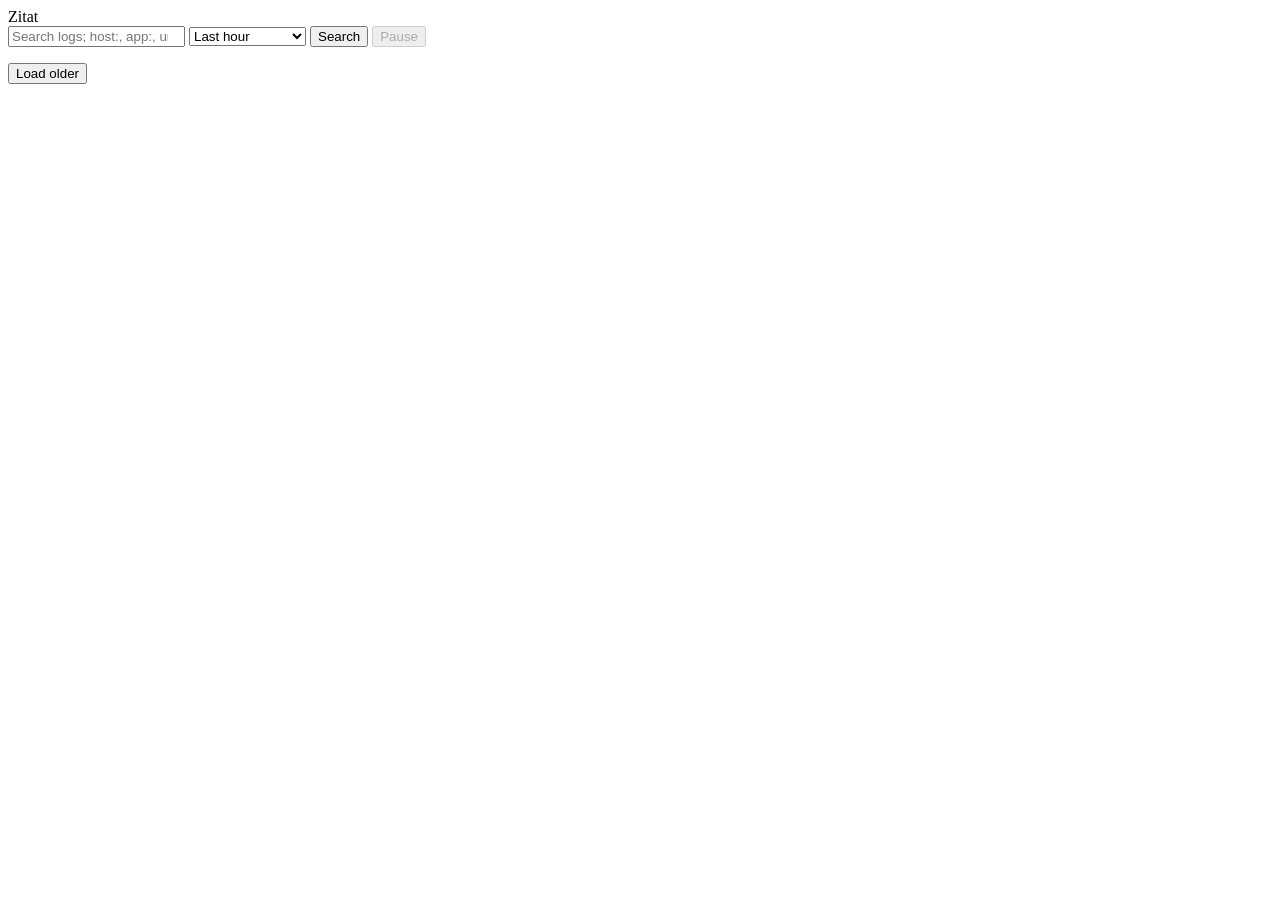
==== src/Zitat/wwwroot/index.html @ 99126b9e "Format wwwroot via .editorconfig instead of deno.json deno fmt reads .editorconfig by default, so a " ====
<!doctype html>
<html lang="en">
  <head>
    <meta charset="utf-8">
    <meta name="viewport" content="width=device-width,initial-scale=1">
    <title>Zitat</title>
    <link rel="stylesheet" href="/zitat.css">
  </head>
  <body>
    <header>
      <form id="filters">
        <div class="brand">Zitat</div>
        <input id="search" name="q" type="search"
          placeholder="Search logs; host:, app:, unit:, source:, boot:, facility:, severity:">
        <select id="range" name="range" aria-label="Time range">
          <option value="15m">Last 15 minutes</option>
          <option value="1h" selected>Last hour</option>
          <option value="6h">Last 6 hours</option>
          <option value="24h">Last 24 hours</option>
          <option value="7d">Last 7 days</option>
          <option value="">All retained logs</option>
        </select>
        <button type="submit">Search</button>
        <button id="live" type="button" disabled>Pause</button>
      </form>
      <div id="notice" role="status"></div>
    </header>
    <main>
      <div id="empty" hidden>No matching logs.</div>
      <ol id="logs" aria-live="polite"></ol>
      <button id="older" type="button">Load older</button>
    </main>
    <template id="row">
      <li>
        <time></time>
        <button class="host field"></button>
        <button class="app field"></button>
        <button class="unit field"></button>
        <button class="facility field"></button>
        <button class="severity field"></button>
        <span class="message"></span>
      </li>
    </template>
    <script src="/zitat.js"></script>
  </body>
</html>
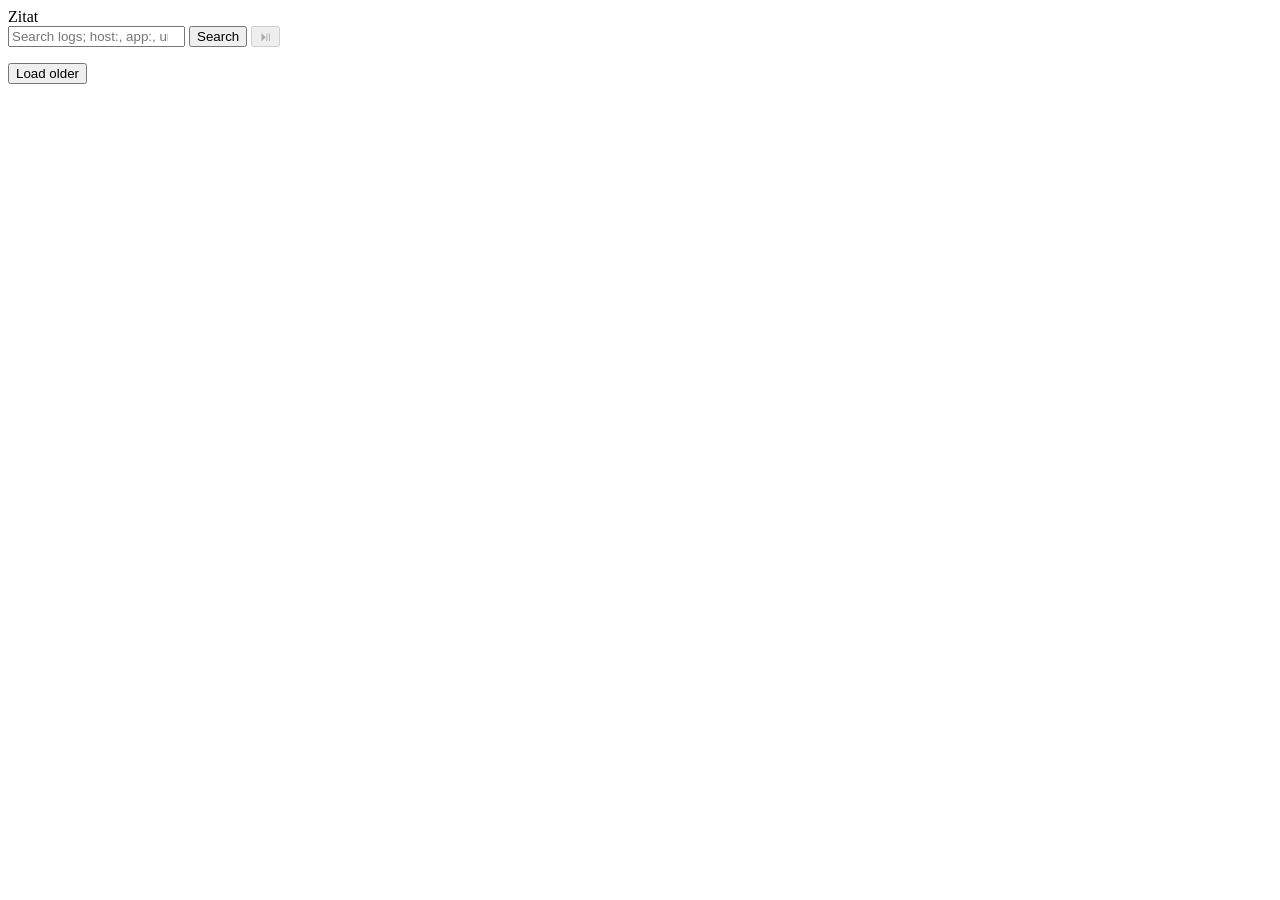
==== commit d63d1c52: "Move time bounds into the search mini-language Drop the range selector, the range/since/until URL qu" ====
--- a/src/Zitat/wwwroot/index.html
+++ b/src/Zitat/wwwroot/index.html
@@ -11,17 +11,10 @@
       <form id="filters">
         <div class="brand">Zitat</div>
         <input id="search" name="q" type="search"
-          placeholder="Search logs; host:, app:, unit:, source:, boot:, facility:, severity:">
-        <select id="range" name="range" aria-label="Time range">
-          <option value="15m">Last 15 minutes</option>
-          <option value="1h" selected>Last hour</option>
-          <option value="6h">Last 6 hours</option>
-          <option value="24h">Last 24 hours</option>
-          <option value="7d">Last 7 days</option>
-          <option value="">All retained logs</option>
-        </select>
+          placeholder="Search logs; host:, app:, unit:, source:, boot:, facility:, severity:, since:, until:">
         <button type="submit">Search</button>
-        <button id="live" type="button" disabled>Pause</button>
+        <button id="live" type="button" disabled
+          aria-label="Pause live updates">⏯</button>
       </form>
       <div id="notice" role="status"></div>
     </header>
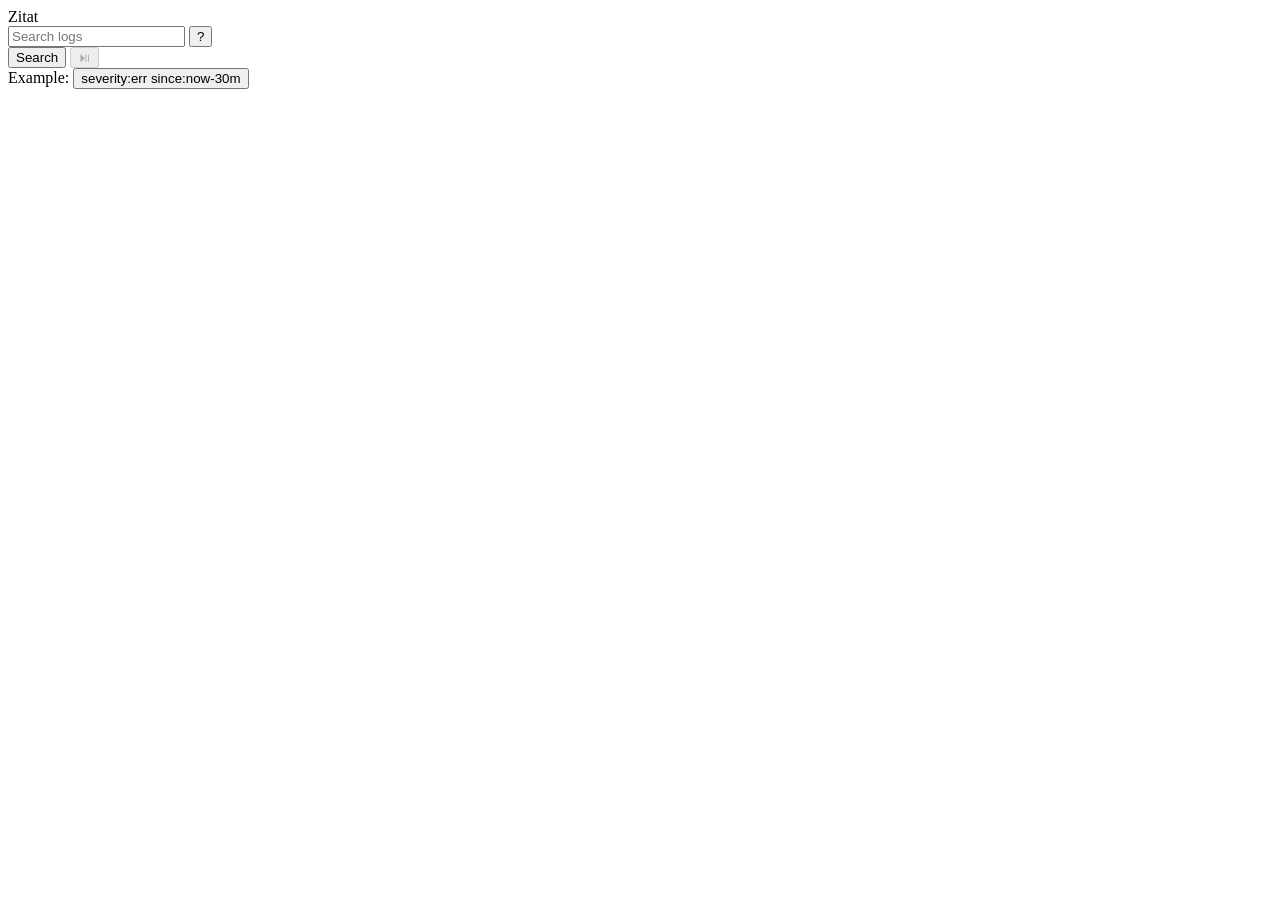
==== commit 8028ea43: "Add search help and explicit time selectors Show supported syntax beside the search box and suggest " ====
--- a/src/Zitat/wwwroot/index.html
+++ b/src/Zitat/wwwroot/index.html
@@ -10,18 +10,41 @@
     <header>
       <form id="filters">
         <div class="brand">Zitat</div>
-        <input id="search" name="q" type="search"
-          placeholder="Search logs; host:, app:, unit:, source:, boot:, facility:, severity:, since:, until:">
+        <div class="search-area">
+          <div class="search-line">
+            <input id="search" name="q" type="search" autocomplete="off"
+              aria-label="Search logs" aria-controls="suggestions"
+              placeholder="Search logs">
+            <button id="syntax-toggle" type="button" aria-label="Search syntax"
+              aria-expanded="false" aria-controls="syntax-help">?</button>
+          </div>
+          <div id="suggestions" role="listbox" hidden></div>
+          <div id="syntax-help" hidden>
+            <strong>Search syntax</strong>
+            <dl>
+              <div><dt><code>host:iron</code></dt><dd>Exact host</dd></div>
+              <div><dt><code>app:sshd</code></dt><dd>Application</dd></div>
+              <div><dt><code>severity:&lt;=err</code></dt><dd>Error or more severe</dd></div>
+              <div><dt><code>facility:auth</code></dt><dd>Journal facility</dd></div>
+              <div><dt><code>since:now-30m</code></dt><dd>Start time, inclusive</dd></div>
+              <div><dt><code>until:2026-09-21</code></dt><dd>End time, exclusive</dd></div>
+            </dl>
+            <a href="/search-reference.html">Full search reference</a>
+          </div>
+        </div>
         <button type="submit">Search</button>
         <button id="live" type="button" disabled
           aria-label="Pause live updates">⏯</button>
       </form>
+      <div id="search-example">Example: <button type="button">severity:err since:now-30m</button></div>
+      <div id="search-error" role="alert" hidden></div>
+      <div id="effective-range" hidden></div>
       <div id="notice" role="status"></div>
     </header>
     <main>
       <div id="empty" hidden>No matching logs.</div>
       <ol id="logs" aria-live="polite"></ol>
-      <button id="older" type="button">Load older</button>
+      <button id="older" type="button" hidden>Load older</button>
     </main>
     <template id="row">
       <li>
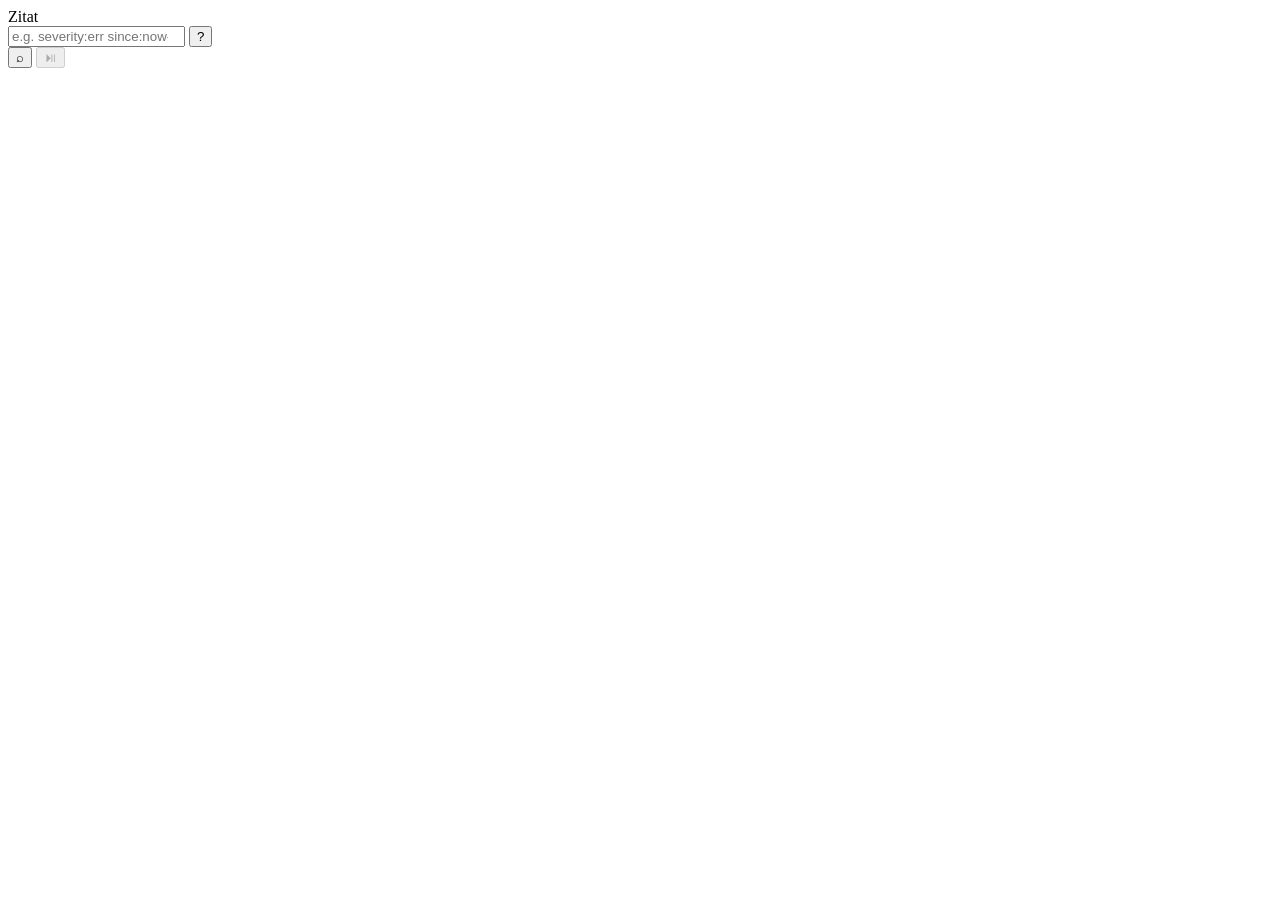
==== commit b776e9ee: "Rework the log view UI Recolor to Ayu Dark, trim the stylesheet, widen the app column and narrow the" ====
--- a/src/Zitat/wwwroot/index.html
+++ b/src/Zitat/wwwroot/index.html
@@ -14,7 +14,7 @@
           <div class="search-line">
             <input id="search" name="q" type="search" autocomplete="off"
               aria-label="Search logs" aria-controls="suggestions"
-              placeholder="Search logs">
+              placeholder="e.g. severity:err since:now-30m">
             <button id="syntax-toggle" type="button" aria-label="Search syntax"
               aria-expanded="false" aria-controls="syntax-help">?</button>
           </div>
@@ -32,11 +32,10 @@
             <a href="/search-reference.html">Full search reference</a>
           </div>
         </div>
-        <button type="submit">Search</button>
+        <button type="submit" aria-label="Search">⌕</button>
         <button id="live" type="button" disabled
           aria-label="Pause live updates">⏯</button>
       </form>
-      <div id="search-example">Example: <button type="button">severity:err since:now-30m</button></div>
       <div id="search-error" role="alert" hidden></div>
       <div id="effective-range" hidden></div>
       <div id="notice" role="status"></div>
@@ -48,6 +47,8 @@
     </main>
     <template id="row">
       <li>
+        <button class="toggle" type="button" aria-expanded="false"
+          aria-label="Show all journal fields">▸</button>
         <time></time>
         <button class="host field"></button>
         <button class="app field"></button>
@@ -55,6 +56,7 @@
         <button class="facility field"></button>
         <button class="severity field"></button>
         <span class="message"></span>
+        <dl class="details" hidden></dl>
       </li>
     </template>
     <script src="/zitat.js"></script>
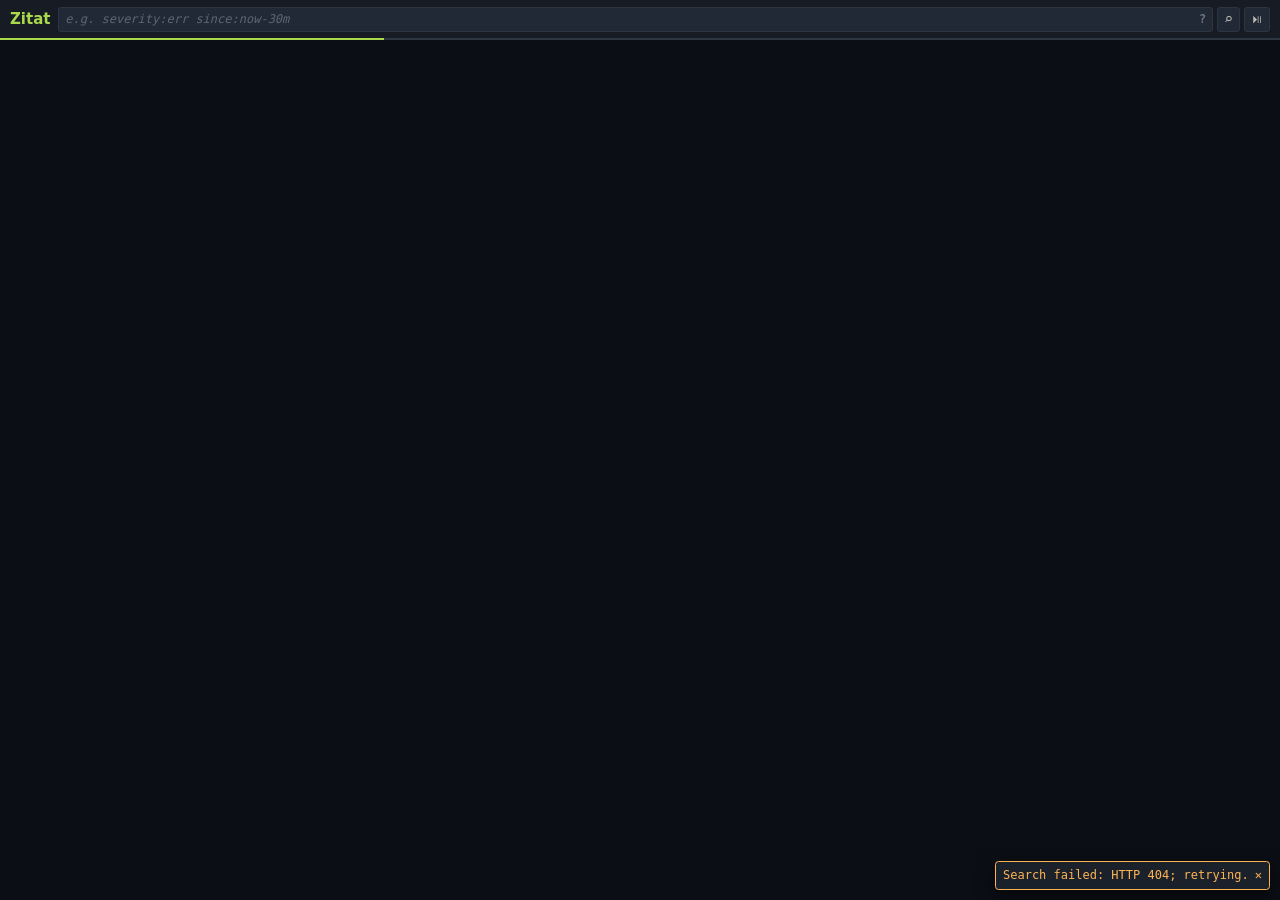
==== commit e176a4b2: "Use relative URLs in the web UI Pages, scripts and API calls now resolve against the page's own path" ====
--- a/src/Zitat/wwwroot/index.html
+++ b/src/Zitat/wwwroot/index.html
@@ -4,7 +4,7 @@
     <meta charset="utf-8">
     <meta name="viewport" content="width=device-width,initial-scale=1">
     <title>Zitat</title>
-    <link rel="stylesheet" href="/zitat.css">
+    <link rel="stylesheet" href="zitat.css">
   </head>
   <body>
     <header>
@@ -29,22 +29,26 @@
               <div><dt><code>since:now-30m</code></dt><dd>Start time, inclusive</dd></div>
               <div><dt><code>until:2026-09-21</code></dt><dd>End time, exclusive</dd></div>
             </dl>
-            <a href="/search-reference.html">Full search reference</a>
+            <a href="search-reference.html">Full search reference</a>
           </div>
         </div>
         <button type="submit" aria-label="Search">⌕</button>
         <button id="live" type="button" disabled
-          aria-label="Pause live updates">⏯</button>
+          aria-label="Pause live updates">⏯&#xFE0E;</button>
       </form>
       <div id="search-error" role="alert" hidden></div>
       <div id="effective-range" hidden></div>
-      <div id="notice" role="status"></div>
+      <div id="progress" hidden></div>
     </header>
     <main>
       <div id="empty" hidden>No matching logs.</div>
       <ol id="logs" aria-live="polite"></ol>
       <button id="older" type="button" hidden>Load older</button>
     </main>
+    <div id="notice" role="status" hidden>
+      <span id="notice-text"></span>
+      <button id="notice-dismiss" type="button" aria-label="Dismiss">✕</button>
+    </div>
     <template id="row">
       <li>
         <button class="toggle" type="button" aria-expanded="false"
@@ -57,8 +61,10 @@
         <button class="severity field"></button>
         <span class="message"></span>
         <dl class="details" hidden></dl>
+        <button class="copy" type="button" hidden
+          aria-label="Copy message and fields">&#x2398;&#xFE0E;</button>
       </li>
     </template>
-    <script src="/zitat.js"></script>
+    <script src="zitat.js"></script>
   </body>
 </html>
--- a/src/Zitat/wwwroot/zitat.css
+++ b/src/Zitat/wwwroot/zitat.css
@@ -0,0 +1,347 @@
+:root {
+  --bg: #0b0e14;
+  --surface: #161b24;
+  --popup: #1b212b;
+  --fill: #212936;
+  --border: #2d3640;
+  --fg: #bfbdb6;
+  --fg-dim: #9a9a94;
+  --fg-faint: #6c7380;
+  --comment: #5c6773;
+  --red: #f07178;
+  --orange: #ffb454;
+  --lime: #aad94c;
+  --aqua: #95e6cb;
+  --violet: #d2a6ff;
+  color-scheme: dark;
+  font-family: ui-monospace, SFMono-Regular, Menlo, Consolas, monospace;
+  font-size: 12px;
+  background: var(--bg);
+  color: var(--fg);
+}
+* {
+  box-sizing: border-box;
+}
+body {
+  margin: 0;
+  line-height: 1.25;
+}
+a {
+  color: var(--lime);
+}
+button {
+  border: 1px solid var(--border);
+  border-radius: 0.25rem;
+  background: var(--fill);
+  color: inherit;
+  padding: 0.33rem 0.5rem;
+  font: inherit;
+  cursor: pointer;
+}
+button:hover {
+  border-color: var(--lime);
+}
+/* The transport glyphs default to emoji presentation. Both the property and
+   the U+FE0E after each glyph ask for the text form; neither is honored
+   everywhere, and they are independent requests. */
+#live,
+.copy {
+  font-variant-emoji: text;
+}
+button[type="submit"] {
+  font-size: 1.25rem;
+  line-height: 1;
+}
+#syntax-toggle,
+#suggestions button,
+.toggle,
+.field {
+  border: 0;
+  background: none;
+}
+header {
+  position: sticky;
+  top: 0;
+  z-index: 2;
+  padding: 0.58rem 0.83rem;
+  background: var(--surface);
+  border-bottom: 1px solid var(--border);
+}
+.brand {
+  margin-right: 0.33rem;
+  color: var(--lime);
+  font: 700 1.25rem/1.25 system-ui, sans-serif;
+}
+form {
+  display: flex;
+  flex-wrap: wrap;
+  align-items: center;
+  gap: 0.33rem;
+}
+.search-area {
+  position: relative;
+  flex: 1;
+  min-width: 20rem;
+}
+.search-line {
+  display: flex;
+  align-items: center;
+  border: 1px solid var(--border);
+  border-radius: 0.25rem;
+  background: var(--fill);
+}
+.search-line:focus-within {
+  border-color: var(--lime);
+}
+#search {
+  flex: 1;
+  min-width: 0;
+  border: 0;
+  outline: 0;
+  background: none;
+  color: inherit;
+  padding: 0.33rem 0.5rem;
+  font: inherit;
+}
+#search::placeholder {
+  color: var(--comment);
+  font-style: italic;
+}
+#syntax-toggle {
+  color: var(--fg-faint);
+  font-weight: 700;
+}
+#syntax-help,
+#suggestions {
+  position: absolute;
+  top: calc(100% + 0.35rem);
+  left: 0;
+  z-index: 4;
+  width: min(34rem, 90vw);
+  max-height: 24rem;
+  overflow: auto;
+  border: 1px solid var(--border);
+  border-radius: 0.3rem;
+  background: var(--popup);
+  box-shadow: 0 0.6rem 1.5rem #0008;
+  padding: 0.75rem;
+}
+#syntax-help dl {
+  margin: 0.6rem 0;
+}
+#syntax-help dl > div,
+#suggestions button {
+  display: grid;
+  grid-template-columns: 19ch 1fr;
+  gap: 0.6rem;
+  align-items: baseline;
+}
+#syntax-help dl > div {
+  padding: 0.22rem 0;
+}
+#syntax-help dd {
+  margin: 0;
+  color: var(--fg-dim);
+}
+#suggestions {
+  padding: 0.3rem;
+}
+#suggestions button {
+  text-align: left;
+}
+#suggestions button[aria-selected="true"],
+#suggestions button:hover {
+  background: var(--border);
+}
+#suggestions span {
+  color: var(--fg-dim);
+}
+#search-error {
+  padding-top: 0.35rem;
+  color: var(--red);
+}
+#effective-range {
+  padding-top: 0.35rem;
+  color: var(--fg-faint);
+}
+#progress {
+  position: absolute;
+  left: 0;
+  right: 0;
+  bottom: -1px;
+  height: 2px;
+  container-type: inline-size;
+  overflow: clip;
+  background: var(--border);
+}
+/* Measuring the travel in the track's own width, rather than the bar's, makes
+   both edges of the sweep exact: the bar enters as it leaves. */
+#progress::after {
+  content: "";
+  display: block;
+  width: 30cqw;
+  height: 100%;
+  background: var(--lime);
+  animation: sweep 1.1s ease-in-out infinite;
+}
+@keyframes sweep {
+  from {
+    translate: -30cqw;
+  }
+  to {
+    translate: 100cqw;
+  }
+}
+#logs[aria-busy="true"] {
+  opacity: 0.4;
+}
+#notice {
+  position: fixed;
+  right: 0.83rem;
+  bottom: 0.83rem;
+  z-index: 5;
+  display: flex;
+  align-items: baseline;
+  gap: 0.5rem;
+  max-width: min(30rem, calc(100vw - 1.66rem));
+  border: 1px solid var(--orange);
+  border-radius: 0.3rem;
+  background: var(--popup);
+  box-shadow: 0 0.6rem 1.5rem #0008;
+  padding: 0.5rem 0.6rem;
+  color: var(--orange);
+}
+#notice[hidden] {
+  display: none;
+}
+#notice-dismiss {
+  border: 0;
+  background: none;
+  padding: 0;
+  color: inherit;
+}
+@media (prefers-reduced-motion: reduce) {
+  #progress::after {
+    width: 100cqw;
+    animation: none;
+  }
+}
+#search[aria-invalid="true"] {
+  text-decoration: underline wavy var(--red);
+  text-underline-offset: 0.2rem;
+}
+#search-error code {
+  display: inline-block;
+  margin-top: 0.25rem;
+  text-decoration: underline wavy;
+  text-underline-offset: 0.2rem;
+}
+main {
+  padding: 0 0.83rem 1.33rem;
+}
+#logs {
+  list-style: none;
+  margin: 0;
+  padding: 0;
+}
+#logs > li {
+  display: grid;
+  grid-template-columns: 23ch 9ch 22ch 19ch 9ch 9ch minmax(27ch, 1fr);
+  gap: 0.5rem;
+  align-items: baseline;
+  border-bottom: 1px solid var(--fill);
+  position: relative;
+  padding: 0.25rem 0 0.25rem 2ch;
+}
+time {
+  color: var(--fg-faint);
+}
+.field {
+  overflow: hidden;
+  padding: 0;
+  color: var(--aqua);
+  text-align: left;
+  text-overflow: ellipsis;
+}
+.toggle {
+  position: absolute;
+  left: 0;
+  top: 0.25rem;
+  padding: 0;
+  color: var(--comment);
+}
+#logs > li:has(.details:not([hidden])) {
+  background: var(--surface);
+  padding-right: 5ch;
+}
+.details:not([hidden]) {
+  grid-column: 1 / -1;
+  display: grid;
+  grid-template-columns: max-content minmax(0, 1fr);
+  gap: 0.1rem 0.6rem;
+  margin: 0.25rem 0 0.5rem 4ch;
+}
+.details dt {
+  color: var(--fg-faint);
+}
+.details dd {
+  margin: 0;
+  overflow-wrap: anywhere;
+}
+/* Anchored to the row, not laid out in it; the expanded row reserves the
+   width the button sits in. */
+.copy {
+  position: absolute;
+  right: 0.6rem;
+  top: 0.25rem;
+  padding: 0.2rem 0.55rem;
+  color: var(--fg-dim);
+  font-size: 1.1rem;
+  line-height: 1.1;
+}
+.facility {
+  color: var(--violet);
+}
+.severity {
+  color: var(--orange);
+}
+.message {
+  white-space: pre-wrap;
+  overflow-wrap: anywhere;
+}
+#empty {
+  padding: 2rem 0;
+  color: var(--comment);
+  text-align: center;
+}
+#older:not([hidden]) {
+  display: block;
+  margin: 0.83rem auto;
+}
+@media (width <= 50em) {
+  .search-area {
+    min-width: 14rem;
+  }
+  #logs > li {
+    grid-template-columns: 1fr 1fr;
+  }
+  .message {
+    grid-column: 1 / -1;
+  }
+}
+.reference {
+  max-width: 76rem;
+  padding: 1.2rem;
+  line-height: 1.5;
+}
+.reference table {
+  border-collapse: collapse;
+  width: 100%;
+}
+.reference th,
+.reference td {
+  padding: 0.5rem;
+  border-bottom: 1px solid var(--border);
+  text-align: left;
+  vertical-align: top;
+}
